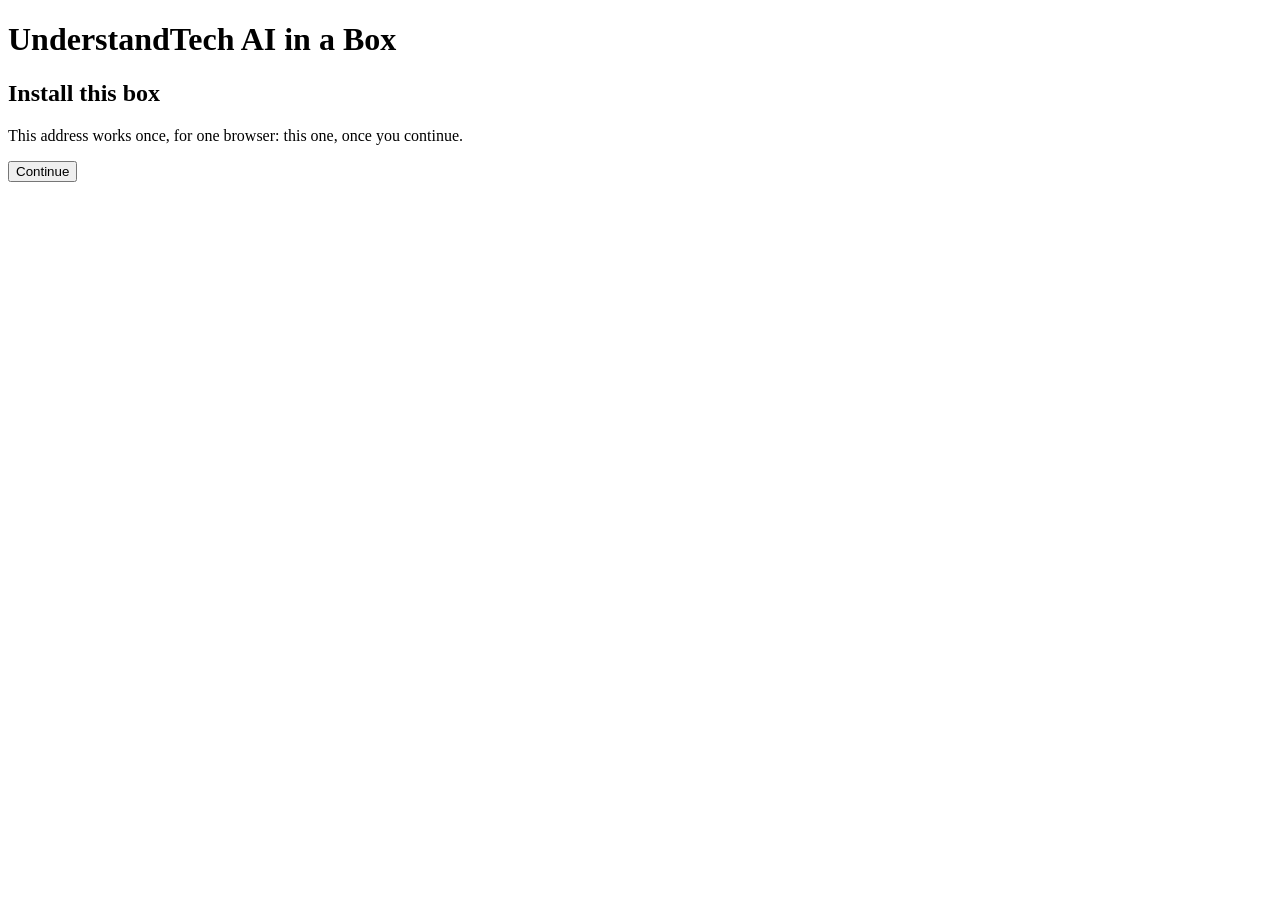
==== cmd/ut-setup/page/enter.html @ 8fc87d55 "Spend the code on a click, and open the browser of the real session Three things the first install f" ====
<!doctype html>
<html lang="en">
<head>
<meta charset="utf-8">
<title>UnderstandTech AI in a Box — installation</title>
<link rel="stylesheet" href="/page/style.css">
<script src="/page/enter.js" defer></script>
</head>
<body>
<main>
<h1>UnderstandTech AI in a Box</h1>
<h2>Install this box</h2>
<p>This address works once, for one browser: this one, once you continue.</p>
<p id="refused" class="failure" hidden></p>
<button id="continue">Continue</button>
</main>
</body>
</html>
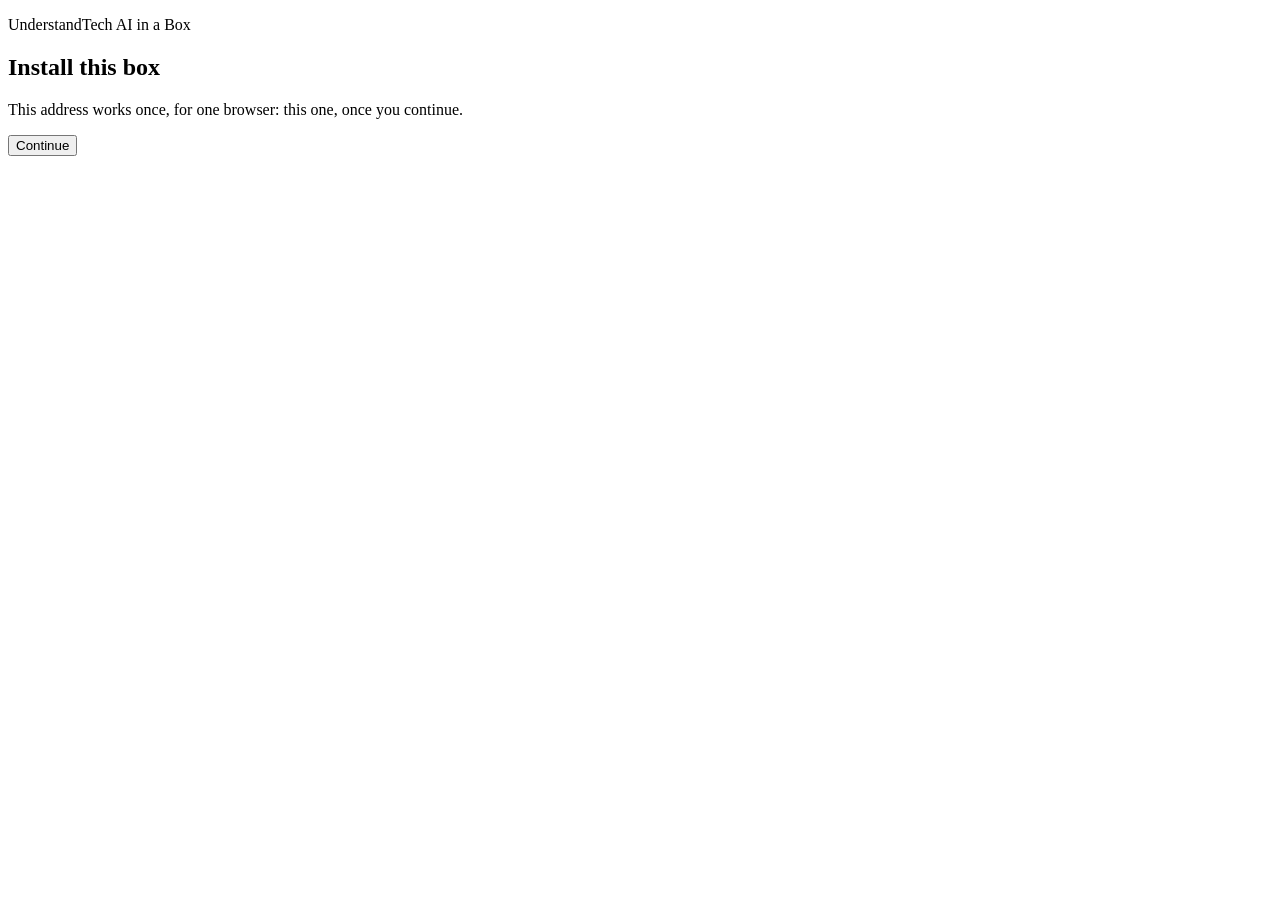
==== commit 79bf1824: "Show the box, the steps and the warnings in the install page The first install from a browser stoppe" ====
--- a/cmd/ut-setup/page/enter.html
+++ b/cmd/ut-setup/page/enter.html
@@ -2,17 +2,20 @@
 <html lang="en">
 <head>
 <meta charset="utf-8">
+<meta name="viewport" content="width=device-width, initial-scale=1">
 <title>UnderstandTech AI in a Box — installation</title>
 <link rel="stylesheet" href="/page/style.css">
 <script src="/page/enter.js" defer></script>
 </head>
 <body>
+<header><p class="brand">UnderstandTech <span>AI in a Box</span></p></header>
 <main>
-<h1>UnderstandTech AI in a Box</h1>
-<h2>Install this box</h2>
-<p>This address works once, for one browser: this one, once you continue.</p>
-<p id="refused" class="failure" hidden></p>
-<button id="continue">Continue</button>
+<section class="card">
+  <h2>Install this box</h2>
+  <p>This address works once, for one browser: this one, once you continue.</p>
+  <p id="refused" class="banner failure" role="alert" hidden></p>
+  <button id="continue" class="primary">Continue</button>
+</section>
 </main>
 </body>
 </html>
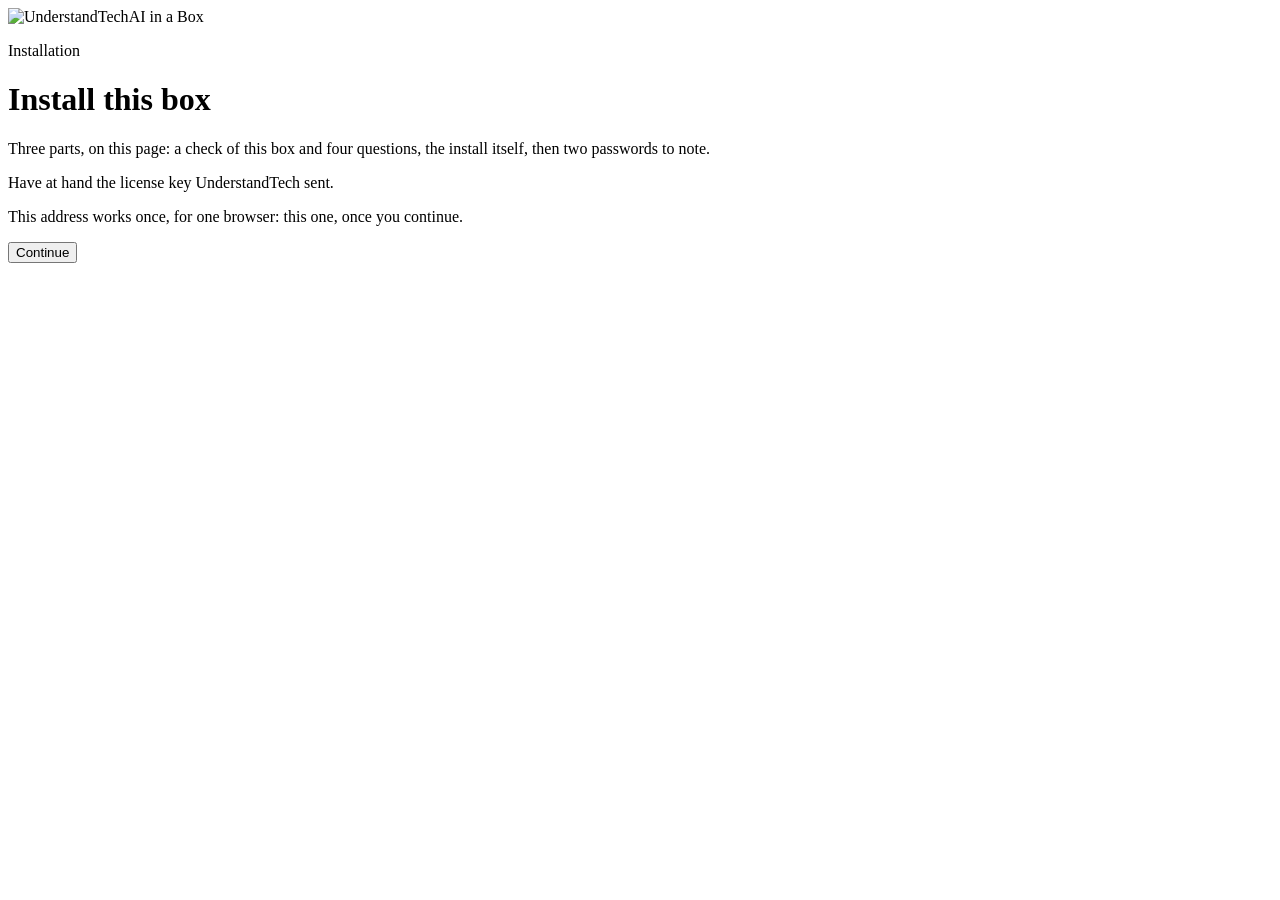
==== commit 1ba063d9: "Ask one question a screen, in the design system's colours, from the events The install page asked ev" ====
--- a/cmd/ut-setup/page/enter.html
+++ b/cmd/ut-setup/page/enter.html
@@ -4,18 +4,21 @@
 <meta charset="utf-8">
 <meta name="viewport" content="width=device-width, initial-scale=1">
 <title>UnderstandTech AI in a Box — installation</title>
+<link rel="stylesheet" href="/page/tokens.css">
 <link rel="stylesheet" href="/page/style.css">
+<script src="/page/theme.js"></script>
 <script src="/page/enter.js" defer></script>
 </head>
 <body>
-<header><p class="brand">UnderstandTech <span>AI in a Box</span></p></header>
-<main>
-<section class="card">
-  <h2>Install this box</h2>
-  <p>This address works once, for one browser: this one, once you continue.</p>
+<header class="brand"><img src="/page/logo.svg" alt="UnderstandTech"><span>AI in a Box</span></header>
+<main class="focus">
+  <p class="count">Installation</p>
+  <h1>Install this box</h1>
+  <p class="lead">Three parts, on this page: a check of this box and four questions, the install itself, then two passwords to note.</p>
+  <p class="banner info">Have at hand the license key UnderstandTech sent.</p>
+  <p class="lead">This address works once, for one browser: this one, once you continue.</p>
   <p id="refused" class="banner failure" role="alert" hidden></p>
-  <button id="continue" class="primary">Continue</button>
-</section>
+  <div class="nav"><span></span><button id="continue" class="primary">Continue</button></div>
 </main>
 </body>
 </html>
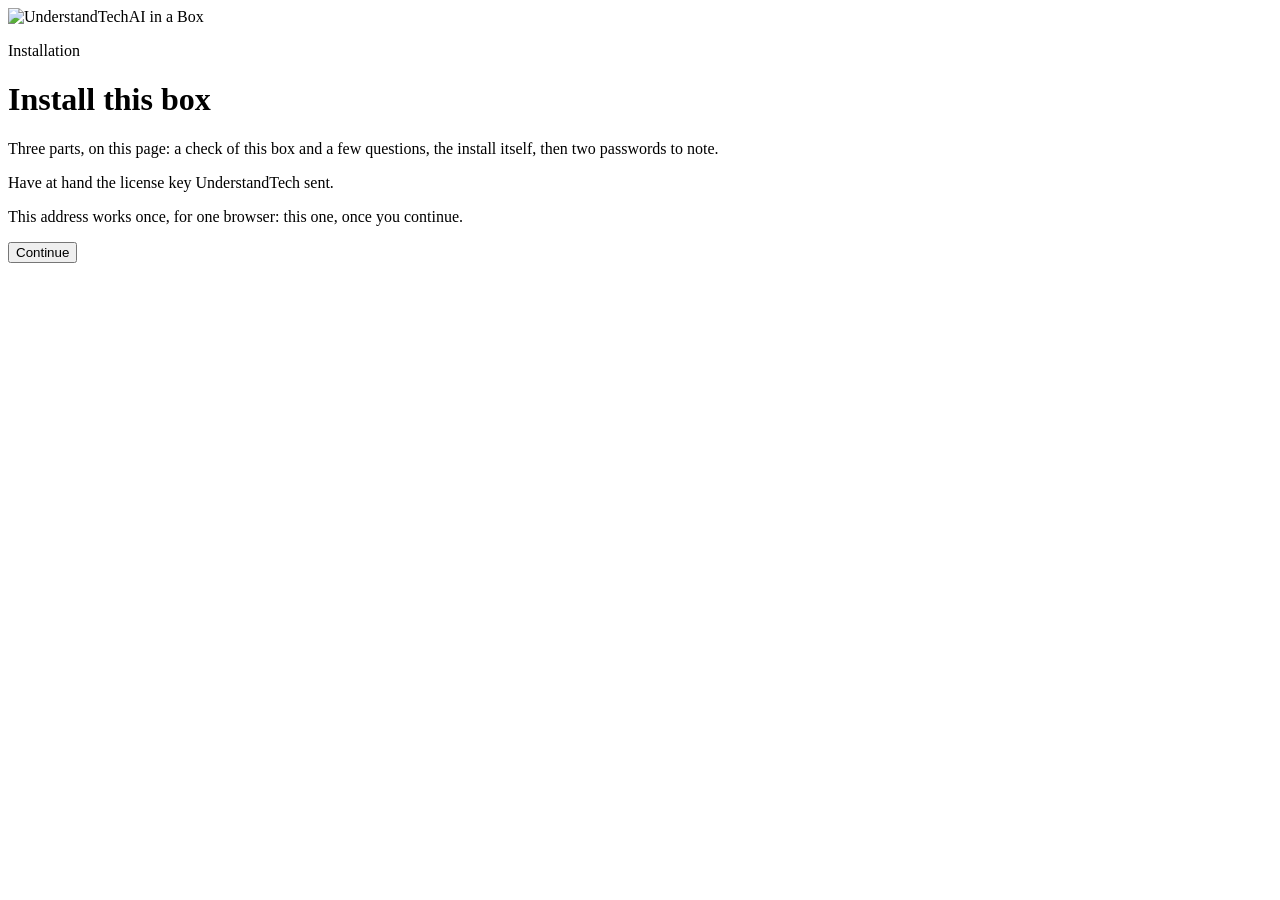
==== commit b9d7d29b: "Tell the customer only what is true at the end of an install - An update or a migration no longer pr" ====
--- a/cmd/ut-setup/page/enter.html
+++ b/cmd/ut-setup/page/enter.html
@@ -14,7 +14,7 @@
 <main class="focus">
   <p class="count">Installation</p>
   <h1>Install this box</h1>
-  <p class="lead">Three parts, on this page: a check of this box and four questions, the install itself, then two passwords to note.</p>
+  <p class="lead">Three parts, on this page: a check of this box and a few questions, the install itself, then two passwords to note.</p>
   <p class="banner info">Have at hand the license key UnderstandTech sent.</p>
   <p class="lead">This address works once, for one browser: this one, once you continue.</p>
   <p id="refused" class="banner failure" role="alert" hidden></p>
